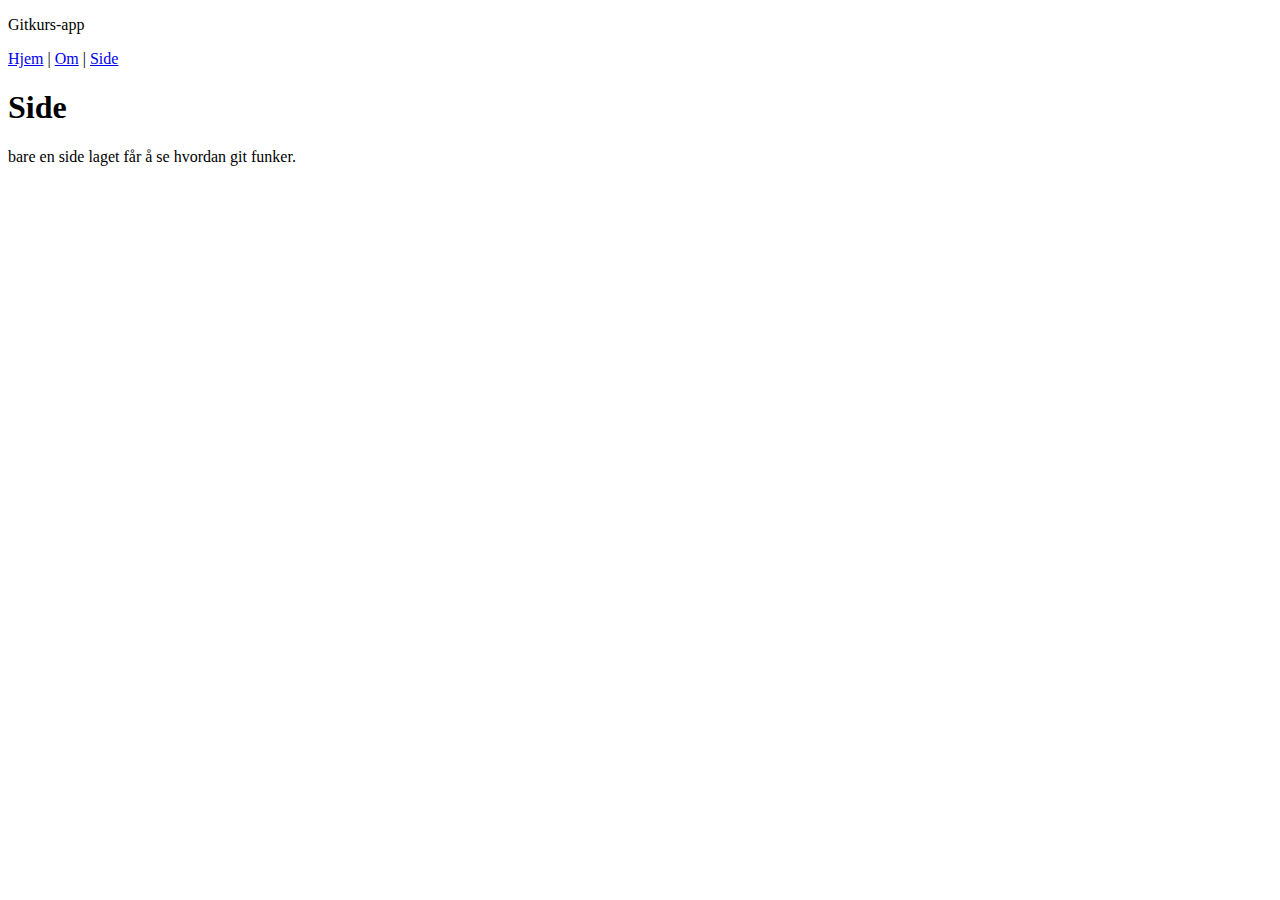
==== side.html @ 3a24c617 "Lege til side med meny" ====
<!DOCTYPE html>
<html>
    <head>
        <title>Gitkurs-app</title>
        <meta charset="utf-8">
        <link rel="stylesheet" type="text/css" href="app.css">
    </head>
    <body>
        <div class="header">
            <p>Gitkurs-app</p>
        </div>
        <nav>
            <a href="index.html">Hjem</a> | 
            <a href="about.html">Om</a> |
            <a href="side.html">Side</a>
        </nav>
        <div class="content">
            <h1>Side</h1>
            <p>bare en side laget får å se hvordan git funker.</p>
        </div>
    </body>
</html>
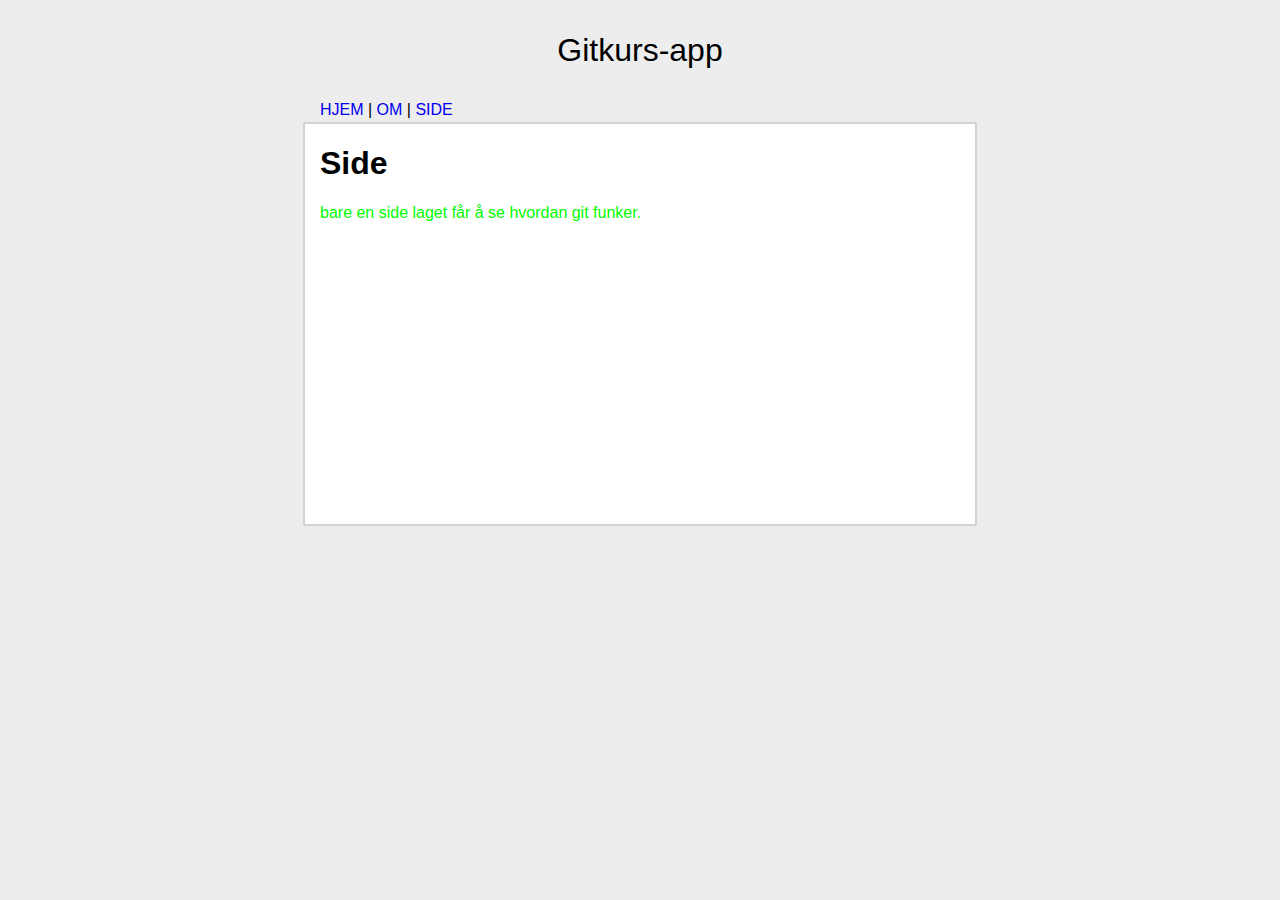
==== commit 2eff1ebe: "Green in tekst on side" ====
--- a/side.html
+++ b/side.html
@@ -16,7 +16,7 @@
         </nav>
         <div class="content">
             <h1>Side</h1>
-            <p>bare en side laget får å se hvordan git funker.</p>
+            <p id="tekst1">bare en side laget får å se hvordan git funker.</p>
         </div>
     </body>
 </html>
--- a/app.css
+++ b/app.css
@@ -0,0 +1,32 @@
+body {
+	margin: 0;
+	background: #ededed;
+	font-family: sans-serif;
+}
+
+.header {
+	text-align: center;
+	font-size: 2em;
+}
+
+nav a {
+	text-decoration: none;
+	text-transform: uppercase;
+}
+
+nav, .content {
+	width: 50%;
+	margin: 3px auto;
+}
+
+.content {
+	min-height: 400px;
+	padding: 0 15px;
+	background: white;
+	border: 2px solid lightgrey;
+	border-radius: 1px;
+}
+
+#tekst1{
+	color: #00ff00;
+}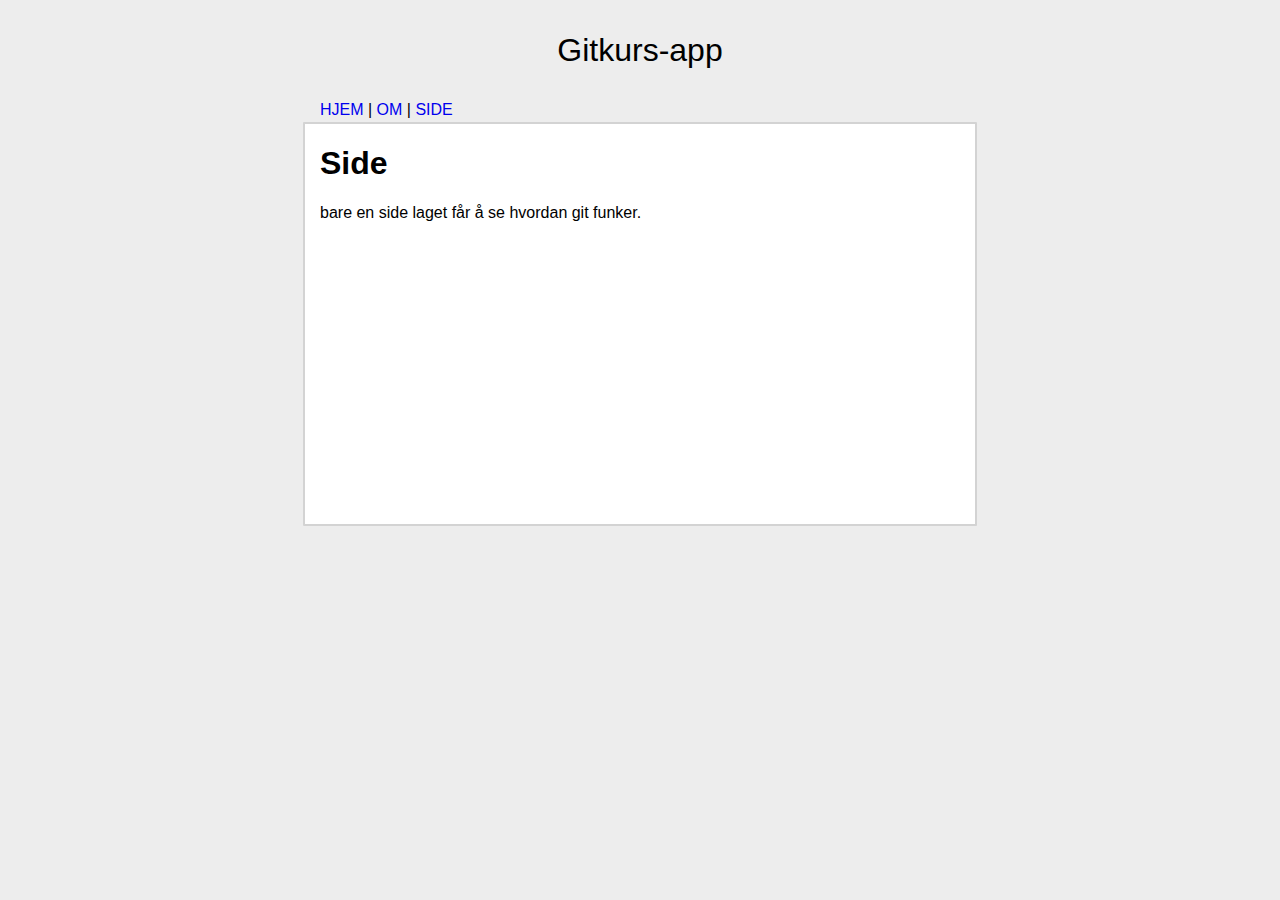
==== commit ca3e9b8b: "Revert "Green in tekst on side" just a test" ====
--- a/side.html
+++ b/side.html
@@ -16,7 +16,7 @@
         </nav>
         <div class="content">
             <h1>Side</h1>
-            <p id="tekst1">bare en side laget får å se hvordan git funker.</p>
+            <p>bare en side laget får å se hvordan git funker.</p>
         </div>
     </body>
 </html>
--- a/app.css
+++ b/app.css
@@ -26,7 +26,3 @@
 	border: 2px solid lightgrey;
 	border-radius: 1px;
 }
-
-#tekst1{
-	color: #00ff00;
-}